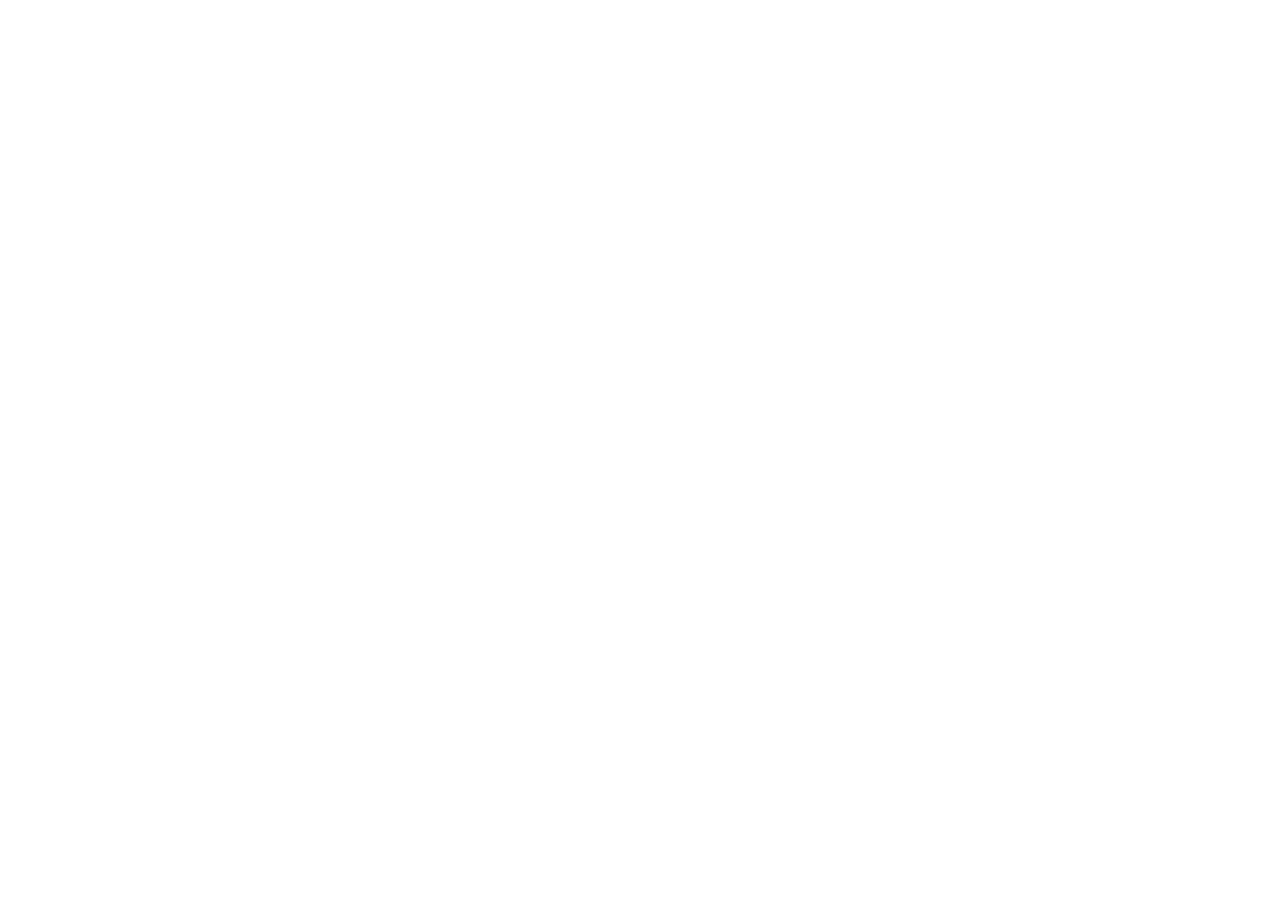
==== Elden-Ring.html @ c5ad0200 "Archivos subidos" ====
<!DOCTYPE html>
<html lang="en">
<head>
    <meta charset="UTF-8">
    <meta name="viewport" content="width=device-width, initial-scale=1.0">
    <title>Elden Ring</title>
</head>
<body>
    
</body>
</html>
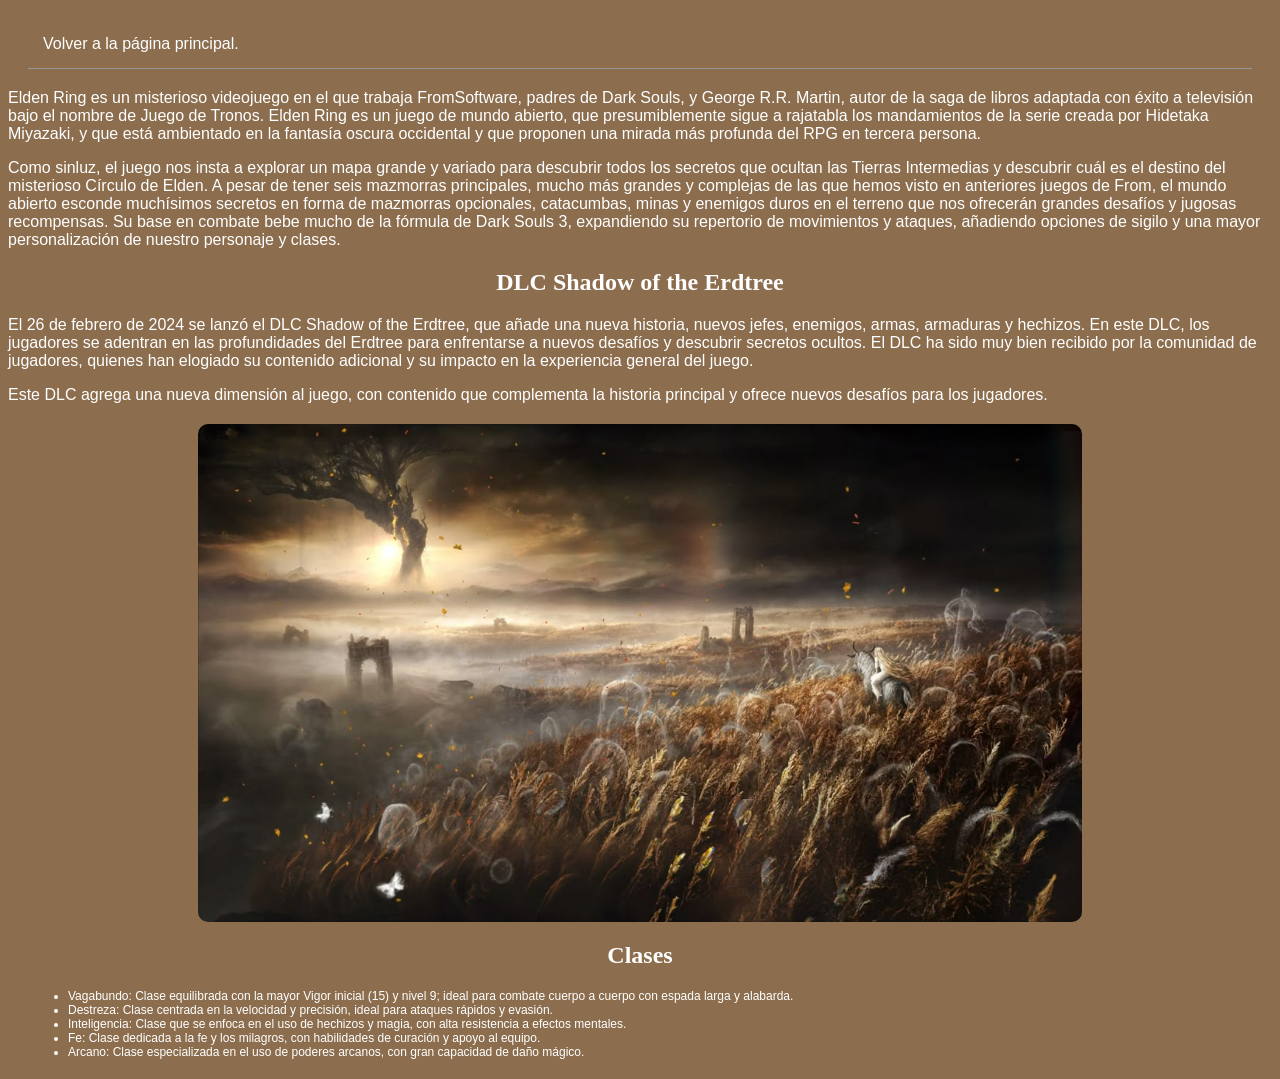
==== commit 6a97fc3e: "Paginas creadas" ====
--- a/Elden-Ring.html
+++ b/Elden-Ring.html
@@ -4,8 +4,33 @@
     <meta charset="UTF-8">
     <meta name="viewport" content="width=device-width, initial-scale=1.0">
     <title>Elden Ring</title>
+    <link rel="stylesheet" href="styles.css">
 </head>
 <body>
-    
+    <nav>
+        <a href="index.html">Volver a la página principal.</a>
+    </nav>
+    <main>
+        <section>
+        <p>Elden Ring es un misterioso videojuego en el que trabaja FromSoftware, padres de Dark Souls, y George R.R. Martin, autor de la saga de libros adaptada con éxito a televisión bajo el nombre de Juego de Tronos. Elden Ring es un juego de mundo abierto, que presumiblemente sigue a rajatabla los mandamientos de la serie creada por Hidetaka Miyazaki, y que está ambientado en la fantasía oscura occidental y que proponen una mirada más profunda del RPG en tercera persona.</p>
+        <p>Como sinluz, el juego nos insta a explorar un mapa grande y variado para descubrir todos los secretos que ocultan las Tierras Intermedias y descubrir cuál es el destino del misterioso Círculo de Elden. A pesar de tener seis mazmorras principales, mucho más grandes y complejas de las que hemos visto en anteriores juegos de From, el mundo abierto esconde muchísimos secretos en forma de mazmorras opcionales, catacumbas, minas y enemigos duros en el terreno que nos ofrecerán grandes desafíos y jugosas recompensas. Su base en combate bebe mucho de la fórmula de Dark Souls 3, expandiendo su repertorio de movimientos y ataques, añadiendo opciones de sigilo y una mayor personalización de nuestro personaje y clases.</p>
+        <h2>DLC Shadow of the Erdtree</h2>
+        <p>El 26 de febrero de 2024 se lanzó el DLC Shadow of the Erdtree, que añade una nueva historia, nuevos jefes, enemigos, armas, armaduras y hechizos. En este DLC, los jugadores se adentran en las profundidades del Erdtree para enfrentarse a nuevos desafíos y descubrir secretos ocultos. El DLC ha sido muy bien recibido por la comunidad de jugadores, quienes han elogiado su contenido adicional y su impacto en la experiencia general del juego.</p>
+        <p>Este DLC agrega una nueva dimensión al juego, con contenido que complementa la historia principal y ofrece nuevos desafíos para los jugadores.</p>
+        </section>
+
+        <img src="/imagenes/eldenring.jpg" alt="Elden Ring" width="300" height="300">
+
+        <section>
+            <h2>Clases</h2>
+            <ul>
+                <li>Vagabundo: Clase equilibrada con la mayor Vigor inicial (15) y nivel 9; ideal para combate cuerpo a cuerpo con espada larga y alabarda.</li>
+                <li>Destreza: Clase centrada en la velocidad y precisión, ideal para ataques rápidos y evasión.</li>
+                <li>Inteligencia: Clase que se enfoca en el uso de hechizos y magia, con alta resistencia a efectos mentales.</li>
+                <li>Fe: Clase dedicada a la fe y los milagros, con habilidades de curación y apoyo al equipo.</li>
+                <li>Arcano: Clase especializada en el uso de poderes arcanos, con gran capacidad de daño mágico.</li>
+            </ul>
+        </section>
+    </main>
 </body>
 </html>
--- a/styles.css
+++ b/styles.css
@@ -0,0 +1,91 @@
+article{
+    width: 700px;
+    margin: 30px auto;
+    padding: 20px;
+    border: 2px solid gray;
+    border-radius: 15px;
+}
+
+nav{
+    margin: 20px;
+    padding: 15px;
+    border-bottom: 1px solid rgb(149, 149, 149);
+}
+
+a{
+    color: rgb(255, 255, 255);
+    text-decoration: none;
+}
+
+a:hover{
+    color: rgb(0, 0, 0);
+}
+
+body{
+    background-color: #8c6e4f;
+    font-family: Arial, sans-serif;
+}
+
+p, h1, h2{
+    color: rgb(255, 255, 255);
+}
+
+h1{
+    font-size: 32px;
+    text-align: center;
+    font-family: 'Times New Roman', serif;
+}
+
+h2{
+    font-size: 24px;
+    text-align: center;
+    font-family: 'Times New Roman', serif;
+}
+
+nav ul{
+    display: flex;
+    gap: 40px;
+    list-style: none;
+}
+
+p{
+    font-size: 16px;
+}
+
+article img{
+    width: 100%;
+    height: auto;
+    border-radius: 10px;
+    display: block;
+    margin: auto;
+}
+
+section img{
+    width: 30%;
+    height: 20%;
+    border-radius: 10px;
+    display: block;
+    margin: auto;
+}
+
+img{
+    width: 70%;
+    height: auto;
+    display: block;
+    margin: 20px auto;
+    border-radius: 10px;
+}
+
+ul{
+    font-size: 12px;
+    margin: 20px;
+    padding: 0 40px;
+    color: rgb(255, 255, 255);
+}
+
+ol{
+    font-size: 12px;
+    margin: 20px;
+    padding: 0 40px;
+    color: rgb(255, 255, 255);
+}
